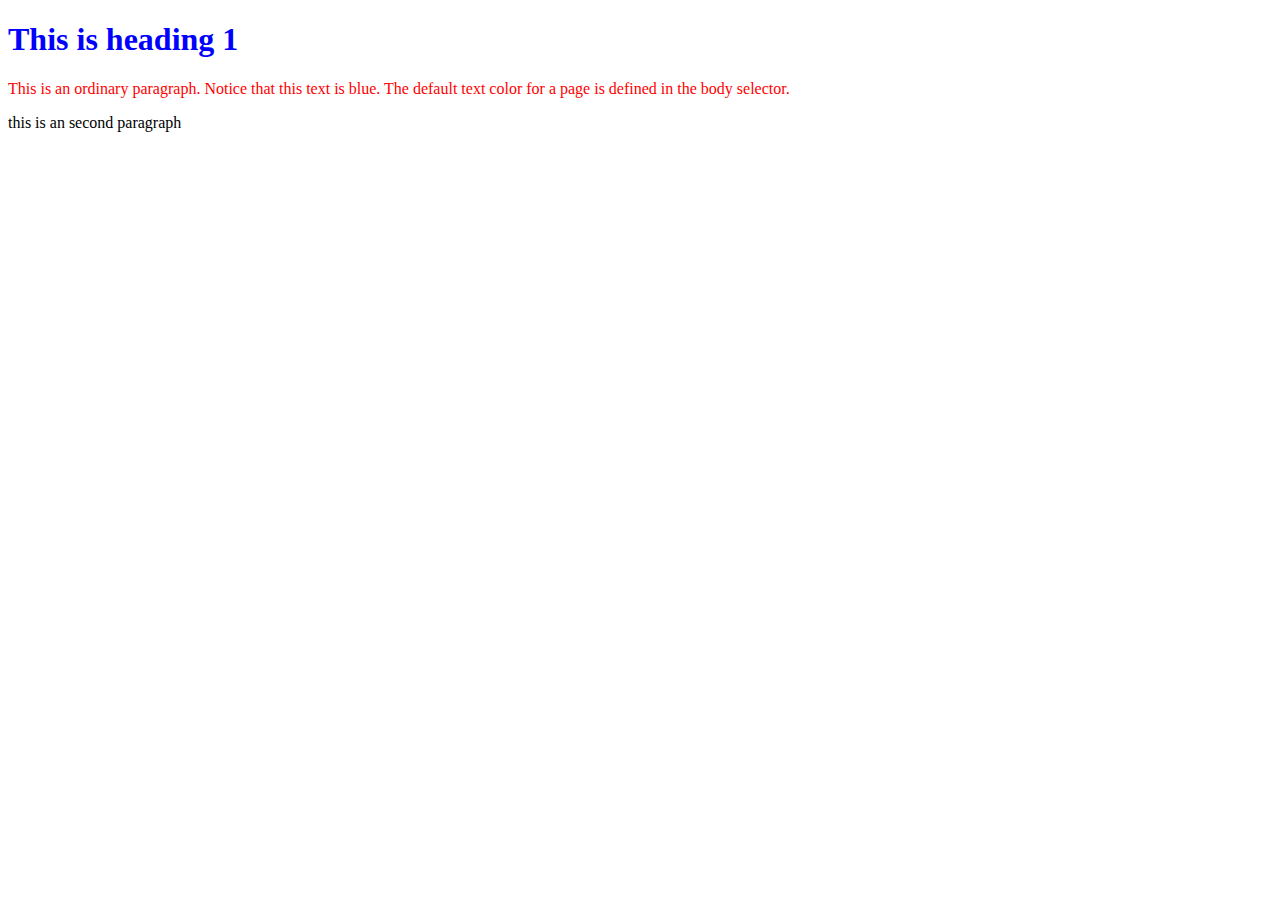
==== Lesson-06/NhungCSS.html @ e634454b "commit" ====
<!DOCTYPE html>
<html lang="en">
<head>
    <meta charset="UTF-8">
    <meta name="viewport" content="width=device-width, initial-scale=1.0">
    <title>Document</title>
    <link rel="stylesheet" href="myStyle.css" type="test/css">
</head>
<style>
    .test {
        color: red;
    }
</style>
<body>
    <h1 style="color: blue;">This is heading 1</h1>
    <p class="test">This is an ordinary paragraph. Notice that this text is blue. The default text color for a page is defined in the body selector.</p>
    <p class="css">this is an second paragraph</p>
</body>
</html>
---- Lesson-06/myStyle.css ----
.css {
    color: yellow;
}
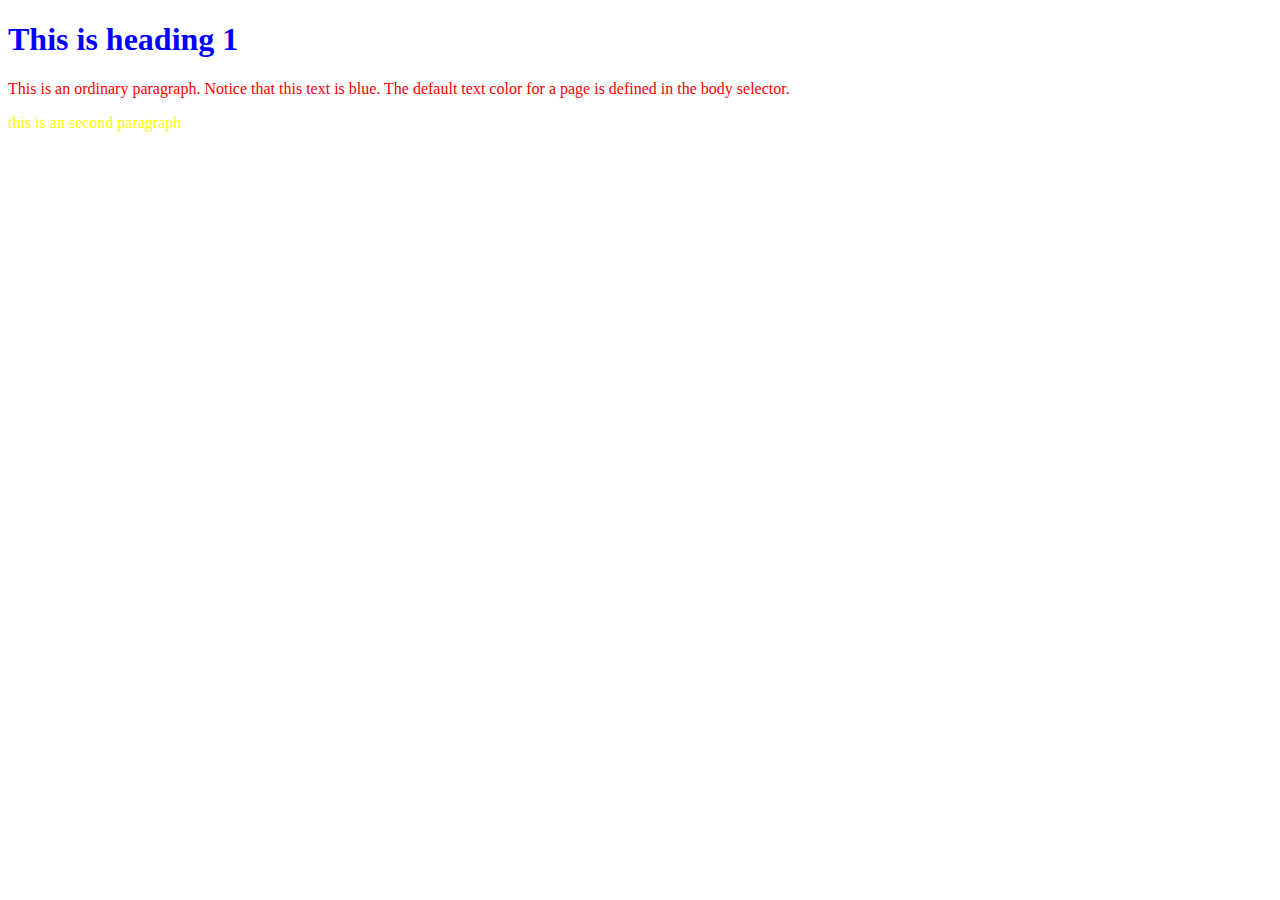
==== commit cf781524: "Update NhungCSS.html" ====
--- a/Lesson-06/NhungCSS.html
+++ b/Lesson-06/NhungCSS.html
@@ -4,7 +4,7 @@
     <meta charset="UTF-8">
     <meta name="viewport" content="width=device-width, initial-scale=1.0">
     <title>Document</title>
-    <link rel="stylesheet" href="myStyle.css" type="test/css">
+    <link rel="stylesheet" href="myStyle.css" type="text/css">
 </head>
 <style>
     .test {
